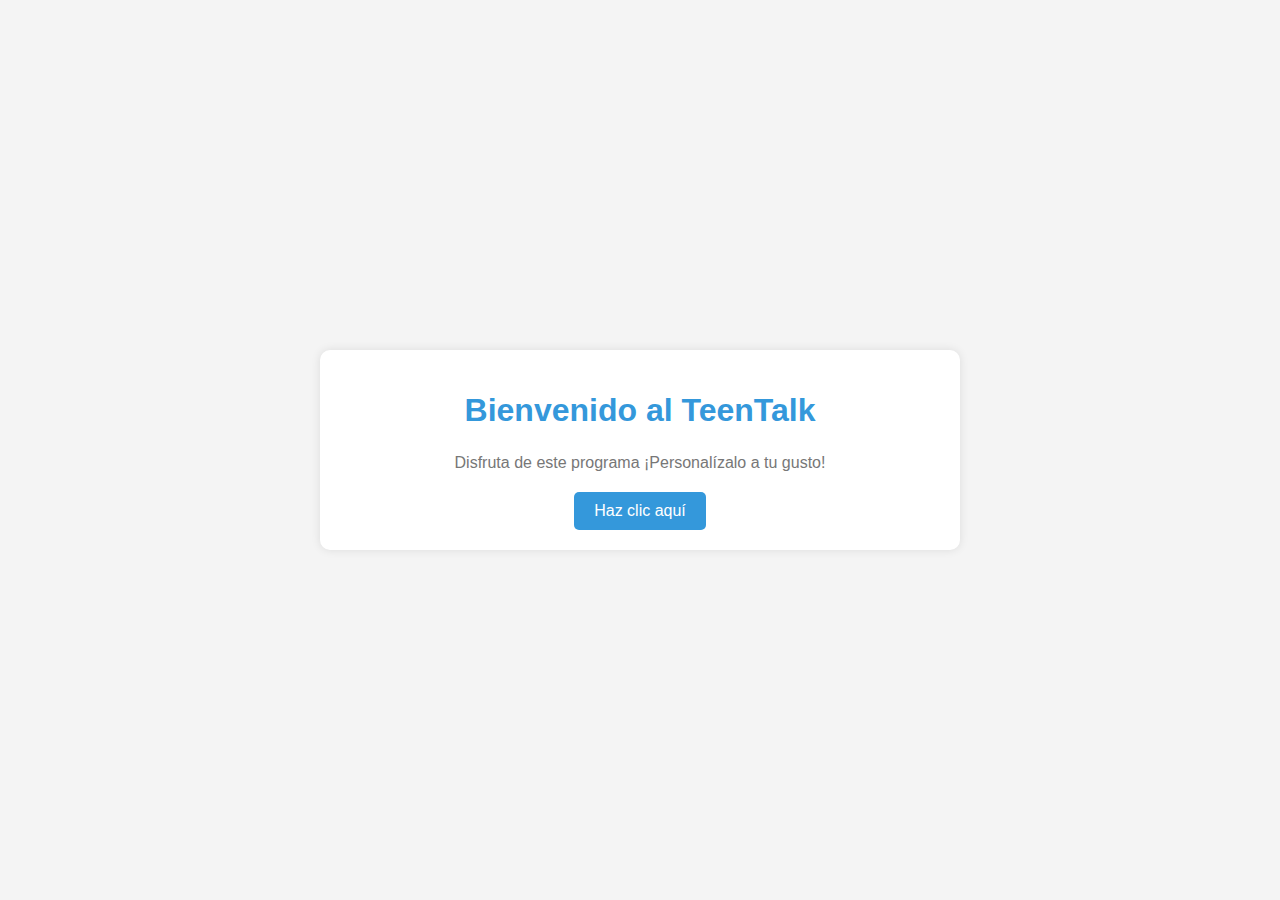
==== landing.html @ bd0e9d20 "Fixed file branches" ====
<!DOCTYPE html>
<html lang="es">
<head>
    <meta charset="UTF-8">
    <meta name="viewport" content="width=device-width, initial-scale=1.0">
    <title>Página Decorada</title>
    <style>
        body {
            font-family: 'Arial', sans-serif;
            margin: 0;
            padding: 0;
            background-color: #f4f4f4;
            color: #333;
            display: flex;
            align-items: center;
            justify-content: center;
            height: 100vh;
        }

        .container {
            text-align: center;
            background-color: #fff;
            padding: 20px;
            border-radius: 10px;
            box-shadow: 0 0 10px rgba(0, 0, 0, 0.1);
            max-width: 600px;
            width: 100%;
        }

        h1 {
            color: #3498db;
        }

        p {
            line-height: 1.6;
            color: #777;
        }

        button {
            padding: 10px 20px;
            font-size: 16px;
            background-color: #3498db;
            color: #fff;
            border: none;
            border-radius: 5px;
            cursor: pointer;
            transition: background-color 0.3s ease;
        }

        button:hover {
            background-color: #2980b9;
        }
    </style>
</head>
<body>
    <div class="container">
        <h1>Bienvenido al TeenTalk</h1>
        <p>Disfruta de este programa ¡Personalízalo a tu gusto!</p>
        <button onclick="alert('Hola, mundo!')">Haz clic aquí</button>
    </div>
</body>
</html>
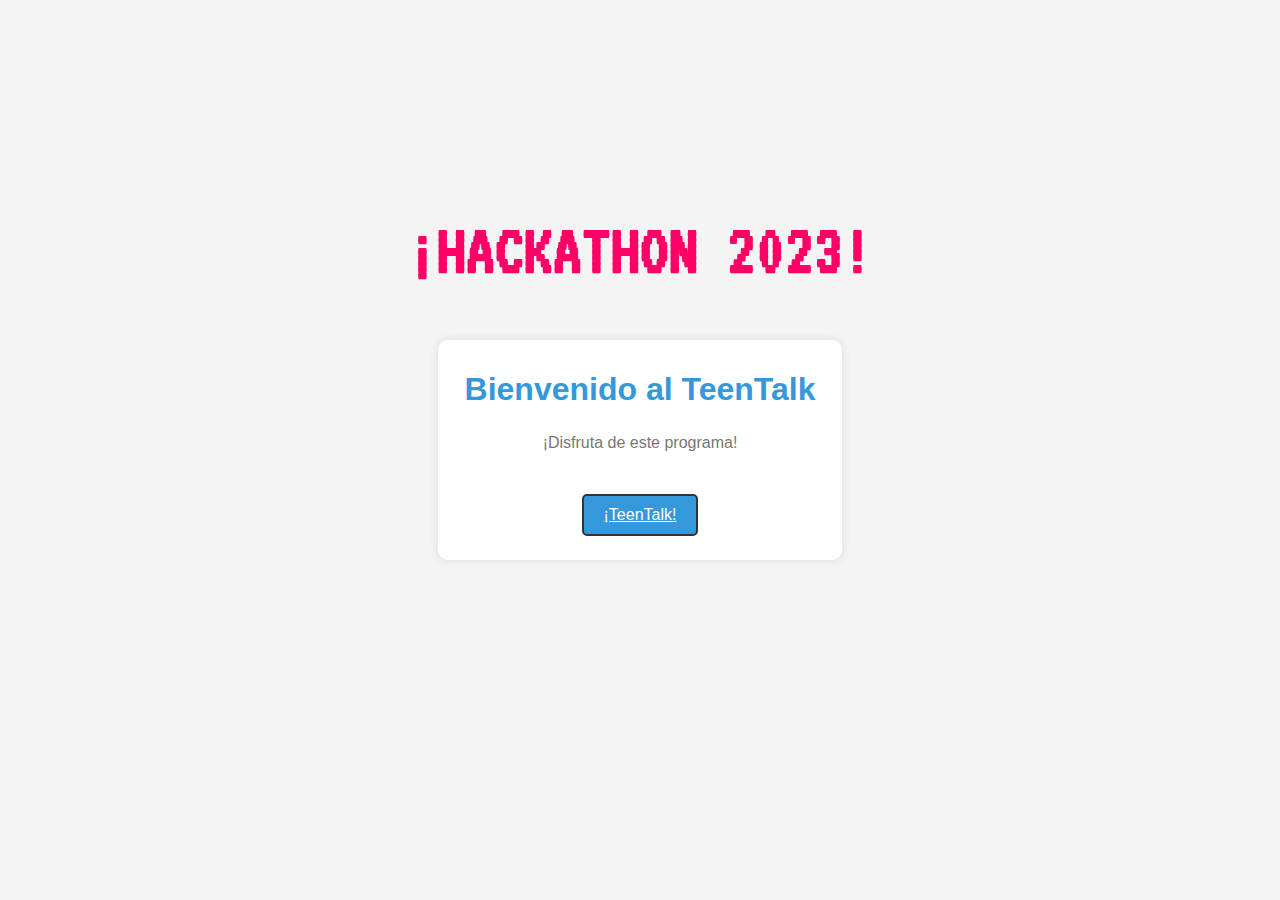
==== commit a63e02bb: "Removed main.py, added index, landing, styles" ====
--- a/landing.html
+++ b/landing.html
@@ -1,9 +1,11 @@
 <!DOCTYPE html>
 <html lang="es">
 <head>
+    <a href="../index.html">¡TeenTalk!</a>
     <meta charset="UTF-8">
     <meta name="viewport" content="width=device-width, initial-scale=1.0">
-    <title>Página Decorada</title>
+    <link href="https://fonts.googleapis.com/css2?family=VT323&display=swap" rel="stylesheet">
+    <title>Hackathon 2023</title>
     <style>
         body {
             font-family: 'Arial', sans-serif;
@@ -16,27 +18,9 @@
             justify-content: center;
             height: 100vh;
         }
-
-        .container {
-            text-align: center;
-            background-color: #fff;
-            padding: 20px;
-            border-radius: 10px;
-            box-shadow: 0 0 10px rgba(0, 0, 0, 0.1);
-            max-width: 600px;
-            width: 100%;
-        }
-
-        h1 {
-            color: #3498db;
-        }
-
-        p {
-            line-height: 1.6;
-            color: #777;
-        }
-
-        button {
+        a {
+            margin-top: 130px;
+            position: fixed;
             padding: 10px 20px;
             font-size: 16px;
             background-color: #3498db;
@@ -45,18 +29,58 @@
             border-radius: 5px;
             cursor: pointer;
             transition: background-color 0.3s ease;
+            border: 2px solid #333;
+        }
+
+        .container {
+            text-align: center;
+            background-color: #fff;
+            padding: 10px;
+            border-radius: 10px;
+            box-shadow: 0 0 10px rgba(0, 0, 0, 0.1);
+            max-width: 600px;
+            width: 30%;
+            height: 200px;
+
+            
+        }
+
+        h1 {
+            color: #3498db;
+        }
+        b {
+            position: fixed;
+            margin-bottom: 400px;
+            font-family: 'VT323', monospace;
+            font-size: 72px;
+            text-align: center;
+            color: #f06;
+            
+        }
+        p {
+            line-height: 1.6;
+            color: #777;
         }
 
         button:hover {
             background-color: #2980b9;
         }
+
+        .talkbot-container {
+            display: flex;
+            justify-content: center;
+            align-items: center;
+            height: 200px;
+        }
     </style>
 </head>
 <body>
+    <b>¡HACKATHON 2023!</b>
     <div class="container">
         <h1>Bienvenido al TeenTalk</h1>
-        <p>Disfruta de este programa ¡Personalízalo a tu gusto!</p>
-        <button onclick="alert('Hola, mundo!')">Haz clic aquí</button>
+        <p>¡Disfruta de este programa!</p>
+        <div class="talkbot-container">
+        </div>
     </div>
 </body>
-</html>
+</html>